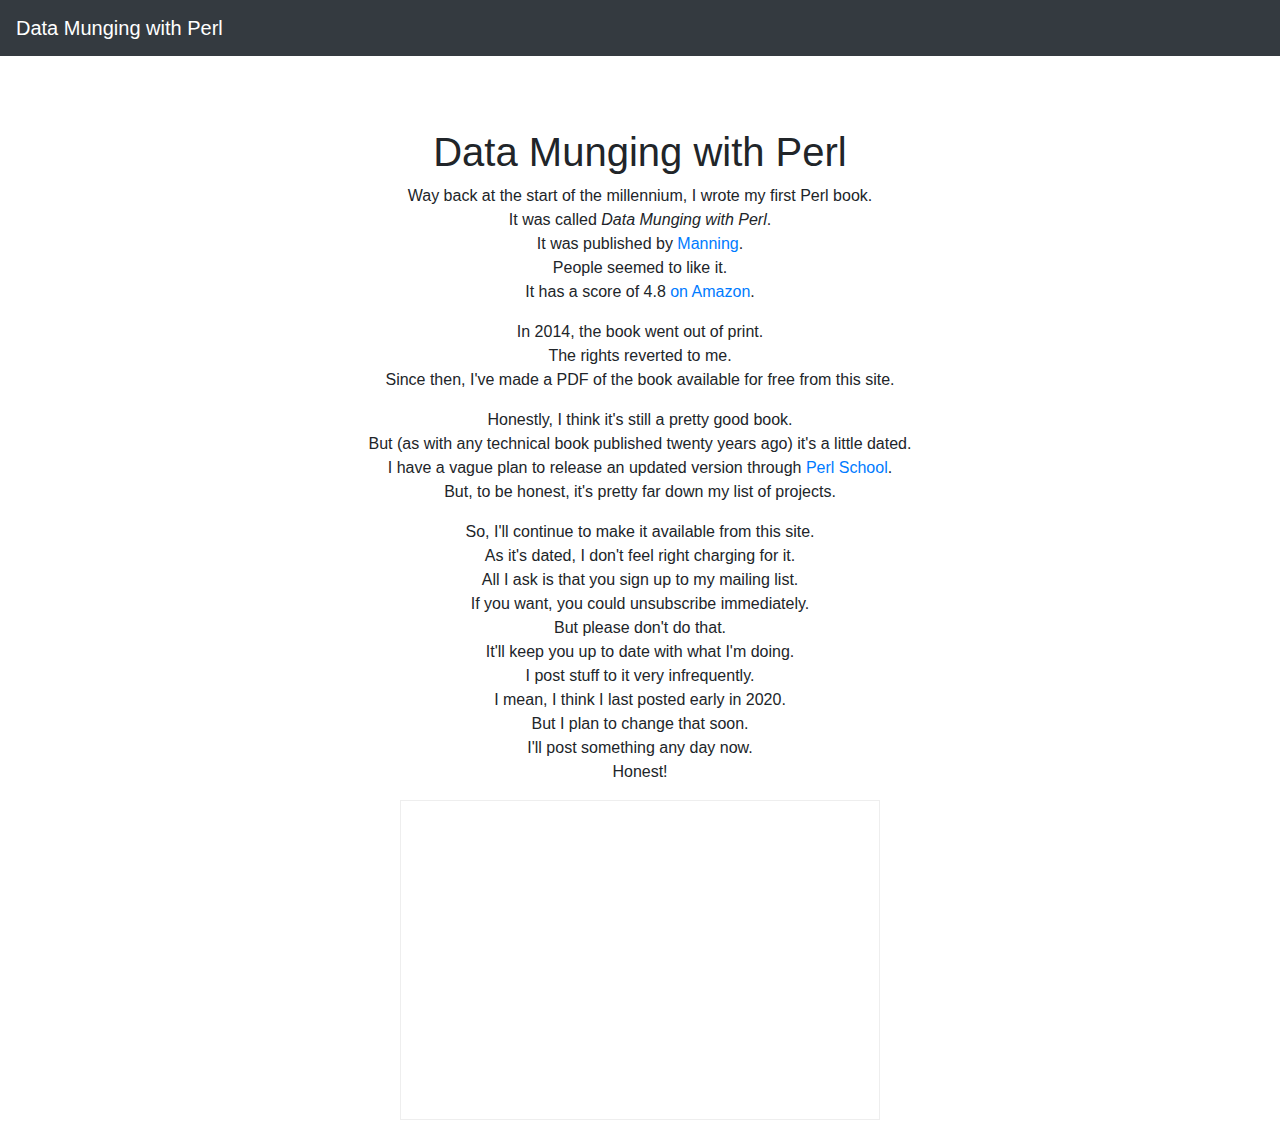
==== index.html @ 4532ad1f "Switch mailing list from Mailchimp to Substack" ====
<!doctype html>
<html lang="en">
  <head>
    <!-- Global site tag (gtag.js) - Google Analytics -->
    <script async src="https://www.googletagmanager.com/gtag/js?id=UA-56332-56"></script>
    <script>
  window.dataLayer = window.dataLayer || [];
  function gtag(){dataLayer.push(arguments);}
  gtag('js', new Date());

  gtag('config', 'UA-56332-56');
    </script>
    <meta charset="utf-8">
    <meta name="viewport" content="width=device-width, initial-scale=1, shrink-to-fit=no">
    <meta name="description" content="Data Munging with Perl: Techniques for Data Recognition, Parsing, Transformation and Filtering. Written by Perl expert Dave Cross and now available for free download.">
    <meta name="author" content="">
    <link rel="icon" href="/favicon.ico">

    <link rel="alternate" href="http://datamungingwithperl.com/" hreflang="en-gb" />
    <link rel="canonical" href="http://datamungingwithperl.com/" />

    <title>Data Munging with Perl: Read Online or Download PDF</title>

    <!-- Bootstrap core CSS -->
    <link href="https://maxcdn.bootstrapcdn.com/bootstrap/4.0.0/css/bootstrap.min.css" rel="stylesheet">

    <!-- Custom styles for this template -->
    <link href="starter-template.css" rel="stylesheet">
    <script type="application/ld+json">
{
  "@context": "https://schema.org",
  "@type": "Book",
  "name": "Data Munging with Perl",
  "author": "David Cross",
  "datePublished": "2001-02-14",
  "bookFormat": "EBook",
  "isbn": "1930110006",
  "numberOfPages": 304,
  "about": "Perl programming",
  "inLanguage": "en-US"
}
    </script>
  </head>

  <body>

    <nav class="navbar navbar-expand-md navbar-dark bg-dark fixed-top">
      <a class="navbar-brand" href="#">Data Munging with Perl</a>
      <!--
      <button class="navbar-toggler" type="button" data-toggle="collapse" data-target="#navbarsExampleDefault" aria-controls="navbarsExampleDefault" aria-expanded="false" aria-label="Toggle navigation">
        <span class="navbar-toggler-icon"></span>
      </button>

      <div class="collapse navbar-collapse" id="navbarsExampleDefault">
        <ul class="navbar-nav mr-auto">
          <li class="nav-item active">
            <a class="nav-link" href="#">Home <span class="sr-only">(current)</span></a>
          </li>
          <li class="nav-item">
            <a class="nav-link" href="#">Link</a>
          </li>
          <li class="nav-item">
            <a class="nav-link disabled" href="#">Disabled</a>
          </li>
          <li class="nav-item dropdown">
            <a class="nav-link dropdown-toggle" href="http://example.com" id="dropdown01" data-toggle="dropdown" aria-haspopup="true" aria-expanded="false">Dropdown</a>
            <div class="dropdown-menu" aria-labelledby="dropdown01">
              <a class="dropdown-item" href="#">Action</a>
              <a class="dropdown-item" href="#">Another action</a>
              <a class="dropdown-item" href="#">Something else here</a>
            </div>
          </li>
        </ul>
        <form class="form-inline my-2 my-lg-0">
          <input class="form-control mr-sm-2" type="text" placeholder="Search" aria-label="Search">
          <button class="btn btn-outline-success my-2 my-sm-0" type="submit">Search</button>
        </form>
      </div>
      -->
    </nav>

    <main class="container">

      <div class="starter-template">
        <h1>Data Munging with Perl</h1>
	<!-- div class="col">
	  <p>Hello</p>
	</div -->
	<div class="col-8">
          <p>Way back at the start of the millennium, I wrote my first Perl book.<br>
            It was called <em>Data Munging with Perl</em>.<br>
            It was published by <a href="https://manning.com/">Manning</a>.<br>
            People seemed to like it.</br>
            It has a score of 4.8
            <a href="https://www.amazon.com/Data-Munging-Perl-Recognition-Transformation/dp/1930110006/">on Amazon</a>.</p>
          <p>In 2014, the book went out of print.<br>
            The rights reverted to me.<br>
            Since then, I've made a PDF of the book available for free from this site.</p>
          <p>Honestly, I think it's still a pretty good book.<br>
            But (as with any technical book published twenty years ago) it's a little dated.<br>
            I have a vague plan to release an updated version through
              <a href="https://perlschool.com/">Perl School</a>.</br>
            But, to be honest, it's pretty far down my list of projects.</p>
          <p>So, I'll continue to make it available from this site.<br>
            As it's dated, I don't feel right charging for it.<br>
            All I ask is that you sign up to my mailing list.<br>
            If you want, you could unsubscribe immediately.<br>
            But please don't do that.<br>
            It'll keep you up to date with what I'm doing.<br>
            I post stuff to it very infrequently.<br>
            I mean, I think I last posted early in 2020.<br>
            But I plan to change that soon.<br>
            I'll post something any day now.<br>
            Honest!</p>

<iframe src="https://davecross.substack.com/embed" width="480" height="320" style="border:1px solid #EEE; background:white;" frameborder="0" scrolling="no"></iframe>

        </div> 
      </div>

    </main><!-- /.container -->

    <!-- Bootstrap core JavaScript
    ================================================== -->
    <!-- Placed at the end of the document so the pages load faster -->
    <script src="https://code.jquery.com/jquery-3.2.1.slim.min.js" integrity="sha384-KJ3o2DKtIkvYIK3UENzmM7KCkRr/rE9/Qpg6aAZGJwFDMVNA/GpGFF93hXpG5KkN" crossorigin="anonymous"></script>
    <script src="https://cdnjs.cloudflare.com/ajax/libs/popper.js/2.6.0/umd/popper.min.js" integrity="sha512-BmM0/BQlqh02wuK5Gz9yrbe7VyIVwOzD1o40yi1IsTjriX/NGF37NyXHfmFzIlMmoSIBXgqDiG1VNU6kB5dBbA==" crossorigin="anonymous"></script>
    <script src="https://maxcdn.bootstrapcdn.com/bootstrap/4.0.0/js/bootstrap.min.js"></script>
  </body>
</html>
---- starter-template.css ----
html, body, main, div {
  min-height: 100%;
  height: 100%;
  min-width: 100%;
  width: 100%;
}
body {
  padding-top: 5rem;
}

.starter-template {
  padding: 3rem 1.5rem;
  text-align: center;
}

div.col {
  border: solid 1px red;
}

div.col-6 {
  border: solid 1px yellow;
}
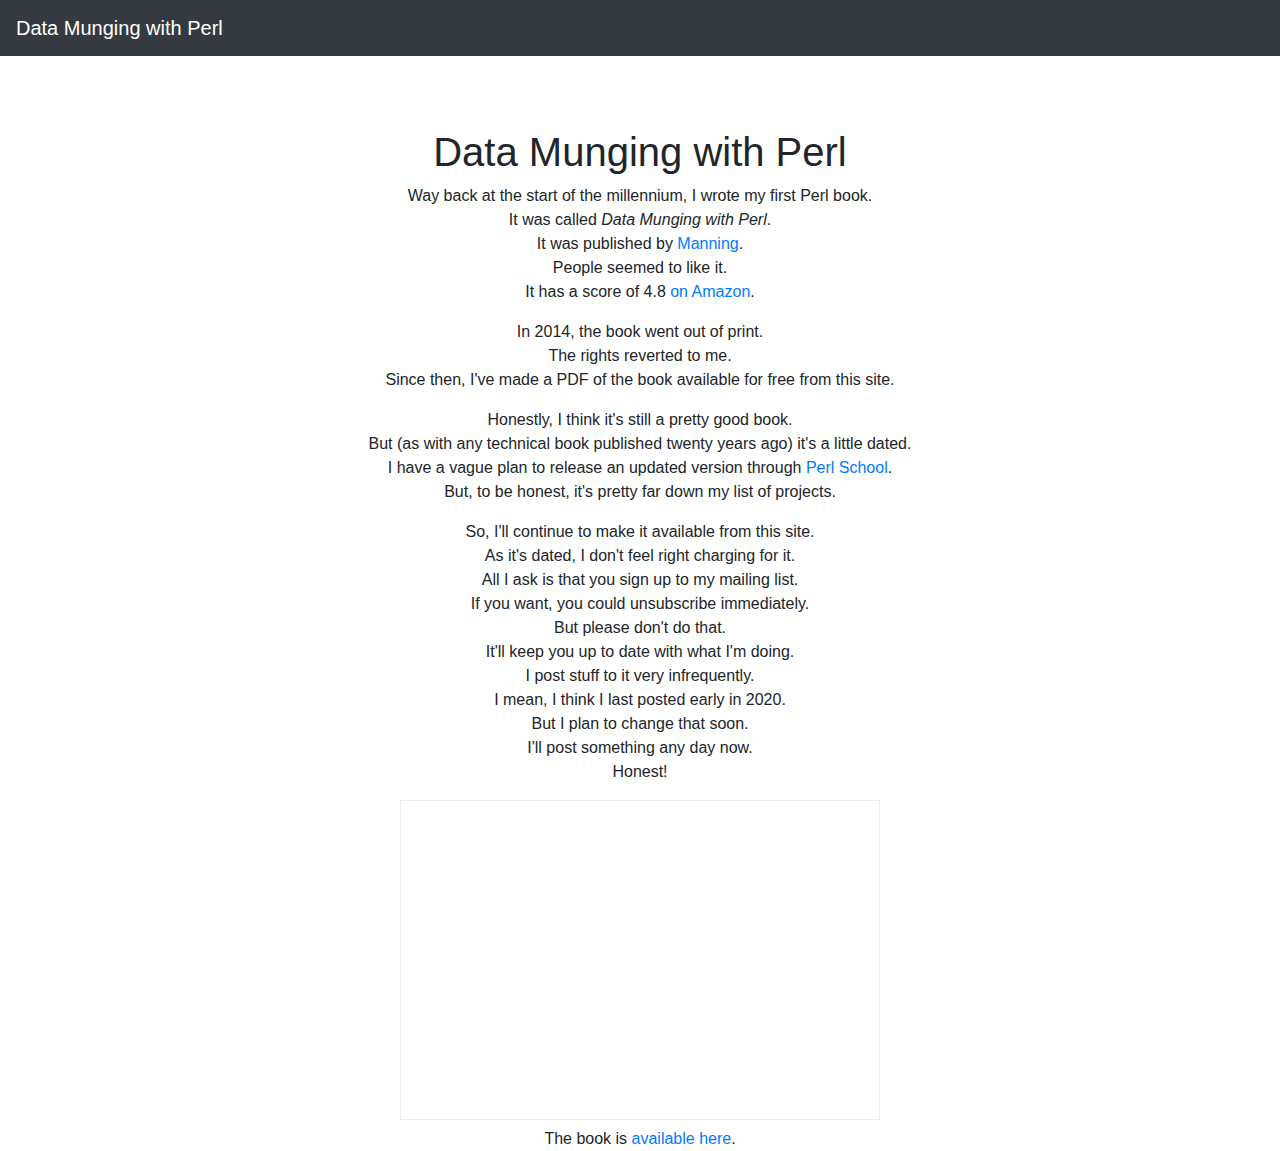
==== commit a1cc5385: "Add a link to the book page" ====
--- a/index.html
+++ b/index.html
@@ -115,6 +115,8 @@
 
 <iframe src="https://davecross.substack.com/embed" width="480" height="320" style="border:1px solid #EEE; background:white;" frameborder="0" scrolling="no"></iframe>
 
+          <p>The book is <a href="/dmp/">available here</a>.</p>
+
         </div> 
       </div>
 
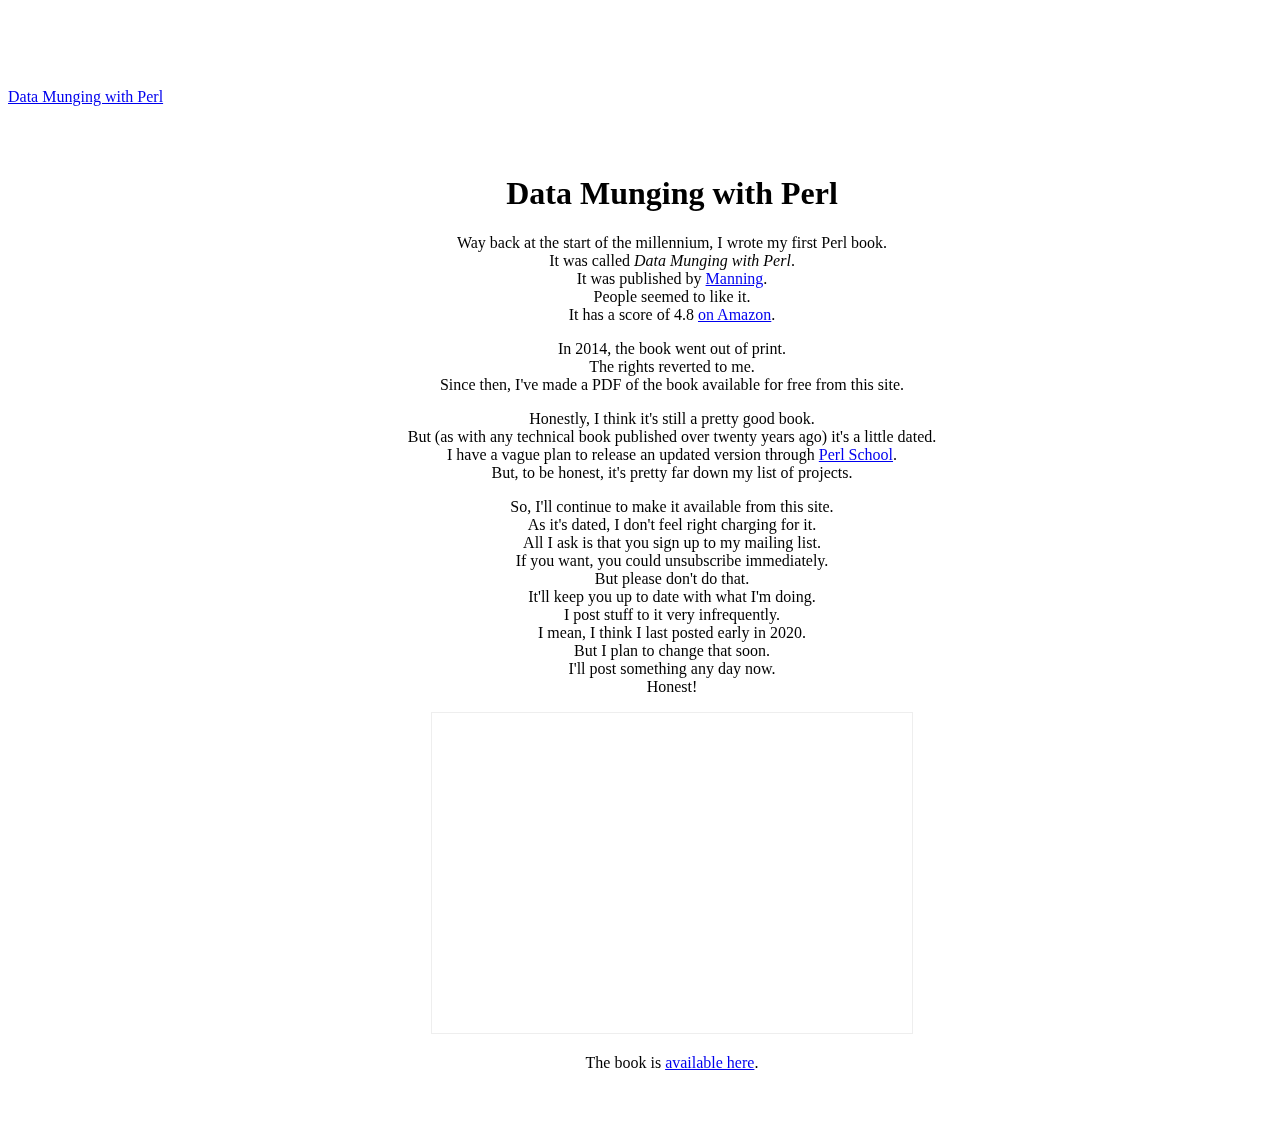
==== commit 00842571: "Switch to Bootstrap 5.3.2" ====
--- a/index.html
+++ b/index.html
@@ -1,14 +1,14 @@
 <!doctype html>
 <html lang="en">
   <head>
-    <!-- Global site tag (gtag.js) - Google Analytics -->
-    <script async src="https://www.googletagmanager.com/gtag/js?id=UA-56332-56"></script>
+    <!-- Google tag (gtag.js) -->
+    <script async src="https://www.googletagmanager.com/gtag/js?id=G-6STYSFPJRD"></script>
     <script>
-  window.dataLayer = window.dataLayer || [];
-  function gtag(){dataLayer.push(arguments);}
-  gtag('js', new Date());
+      window.dataLayer = window.dataLayer || [];
+      function gtag(){dataLayer.push(arguments);}
+      gtag('js', new Date());
 
-  gtag('config', 'UA-56332-56');
+      gtag('config', 'G-6STYSFPJRD');
     </script>
     <meta charset="utf-8">
     <meta name="viewport" content="width=device-width, initial-scale=1, shrink-to-fit=no">
@@ -22,7 +22,10 @@
     <title>Data Munging with Perl: Read Online or Download PDF</title>
 
     <!-- Bootstrap core CSS -->
-    <link href="https://maxcdn.bootstrapcdn.com/bootstrap/4.0.0/css/bootstrap.min.css" rel="stylesheet">
+    <link rel="stylesheet"
+          href="https://cdn.jsdelivr.net/npm/bootstrap@5.3.2/dist/css/bootstrap.min.css"
+          integrity="sha384-T3c6CoIi6uLrA9TneNEoa7RxnatzjcDSCmG1MXxSR1GAsXEV/Dwwykc2MPK8M2HN"
+          crossorigin="anonymous">
 
     <!-- Custom styles for this template -->
     <link href="starter-template.css" rel="stylesheet">
@@ -43,9 +46,8 @@
   </head>
 
   <body>
-
     <nav class="navbar navbar-expand-md navbar-dark bg-dark fixed-top">
-      <a class="navbar-brand" href="#">Data Munging with Perl</a>
+      <a class="navbar-brand ms-3" href="#">Data Munging with Perl</a>
       <!--
       <button class="navbar-toggler" type="button" data-toggle="collapse" data-target="#navbarsExampleDefault" aria-controls="navbarsExampleDefault" aria-expanded="false" aria-label="Toggle navigation">
         <span class="navbar-toggler-icon"></span>
@@ -72,7 +74,7 @@
           </li>
         </ul>
         <form class="form-inline my-2 my-lg-0">
-          <input class="form-control mr-sm-2" type="text" placeholder="Search" aria-label="Search">
+          <input class="form-control me-sm-2" type="text" placeholder="Search" aria-label="Search">
           <button class="btn btn-outline-success my-2 my-sm-0" type="submit">Search</button>
         </form>
       </div>
@@ -83,10 +85,7 @@
 
       <div class="starter-template">
         <h1>Data Munging with Perl</h1>
-	<!-- div class="col">
-	  <p>Hello</p>
-	</div -->
-	<div class="col-8">
+	      <div class="col-8">
           <p>Way back at the start of the millennium, I wrote my first Perl book.<br>
             It was called <em>Data Munging with Perl</em>.<br>
             It was published by <a href="https://manning.com/">Manning</a>.<br>
@@ -97,7 +96,7 @@
             The rights reverted to me.<br>
             Since then, I've made a PDF of the book available for free from this site.</p>
           <p>Honestly, I think it's still a pretty good book.<br>
-            But (as with any technical book published twenty years ago) it's a little dated.<br>
+            But (as with any technical book published over twenty years ago) it's a little dated.<br>
             I have a vague plan to release an updated version through
               <a href="https://perlschool.com/">Perl School</a>.</br>
             But, to be honest, it's pretty far down my list of projects.</p>
@@ -113,8 +112,10 @@
             I'll post something any day now.<br>
             Honest!</p>
 
-<iframe src="https://davecross.substack.com/embed" width="480" height="320" style="border:1px solid #EEE; background:white;" frameborder="0" scrolling="no"></iframe>
-
+          <iframe src="https://davecross.substack.com/embed"
+                  width="480" height="320"
+                  style="border:1px solid #EEE; background:white; z-index: -1; position: relative;"
+                  frameborder="0" scrolling="no"></iframe>
           <p>The book is <a href="/dmp/">available here</a>.</p>
 
         </div> 
@@ -125,8 +126,8 @@
     <!-- Bootstrap core JavaScript
     ================================================== -->
     <!-- Placed at the end of the document so the pages load faster -->
-    <script src="https://code.jquery.com/jquery-3.2.1.slim.min.js" integrity="sha384-KJ3o2DKtIkvYIK3UENzmM7KCkRr/rE9/Qpg6aAZGJwFDMVNA/GpGFF93hXpG5KkN" crossorigin="anonymous"></script>
-    <script src="https://cdnjs.cloudflare.com/ajax/libs/popper.js/2.6.0/umd/popper.min.js" integrity="sha512-BmM0/BQlqh02wuK5Gz9yrbe7VyIVwOzD1o40yi1IsTjriX/NGF37NyXHfmFzIlMmoSIBXgqDiG1VNU6kB5dBbA==" crossorigin="anonymous"></script>
-    <script src="https://maxcdn.bootstrapcdn.com/bootstrap/4.0.0/js/bootstrap.min.js"></script>
+    <script src="https://cdn.jsdelivr.net/npm/bootstrap@5.3.2/dist/js/bootstrap.min.js"
+            integrity="sha384-BBtl+eGJRgqQAUMxJ7pMwbEyER4l1g+O15P+16Ep7Q9Q+zqX6gSbd85u4mG4QzX+"
+            crossorigin="anonymous"></script>
   </body>
 </html>
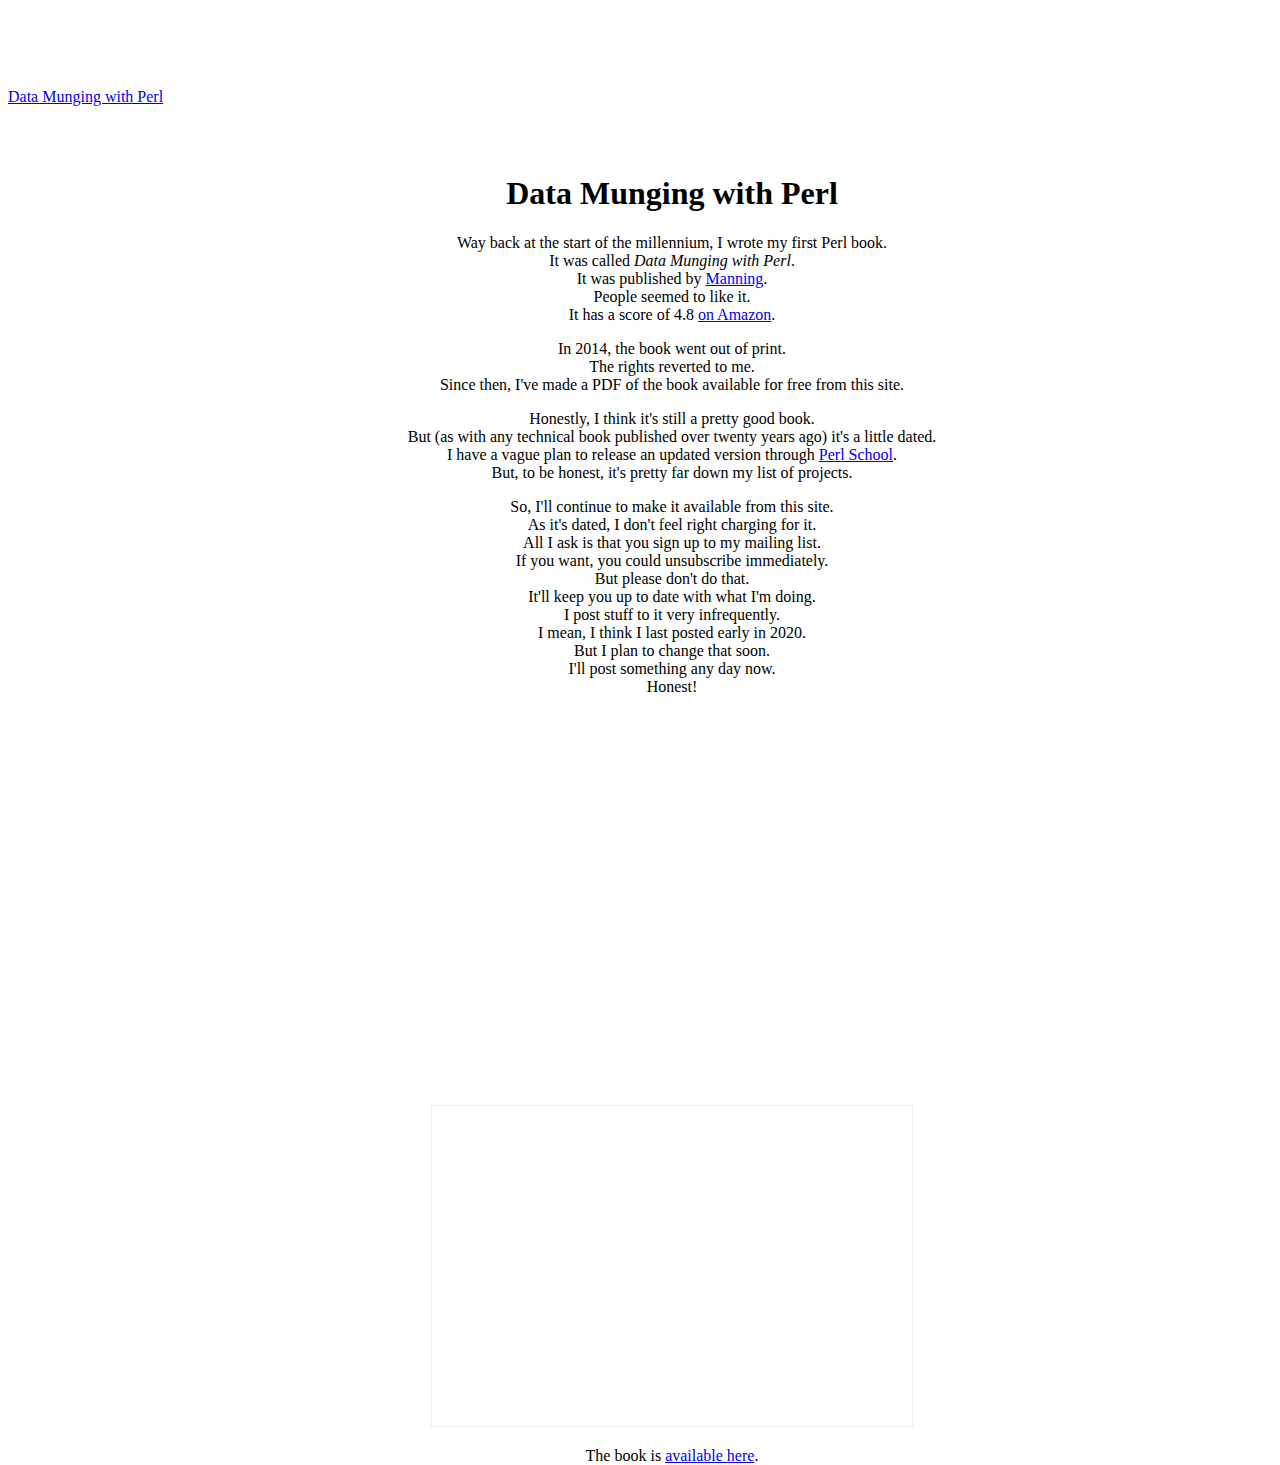
==== commit 82550789: "Fix Substack iframe problems" ====
--- a/index.html
+++ b/index.html
@@ -84,41 +84,42 @@
     <main class="container">
 
       <div class="starter-template">
-        <h1>Data Munging with Perl</h1>
-	      <div class="col-8">
-          <p>Way back at the start of the millennium, I wrote my first Perl book.<br>
-            It was called <em>Data Munging with Perl</em>.<br>
-            It was published by <a href="https://manning.com/">Manning</a>.<br>
-            People seemed to like it.</br>
-            It has a score of 4.8
-            <a href="https://www.amazon.com/Data-Munging-Perl-Recognition-Transformation/dp/1930110006/">on Amazon</a>.</p>
-          <p>In 2014, the book went out of print.<br>
-            The rights reverted to me.<br>
-            Since then, I've made a PDF of the book available for free from this site.</p>
-          <p>Honestly, I think it's still a pretty good book.<br>
-            But (as with any technical book published over twenty years ago) it's a little dated.<br>
-            I have a vague plan to release an updated version through
-              <a href="https://perlschool.com/">Perl School</a>.</br>
-            But, to be honest, it's pretty far down my list of projects.</p>
-          <p>So, I'll continue to make it available from this site.<br>
-            As it's dated, I don't feel right charging for it.<br>
-            All I ask is that you sign up to my mailing list.<br>
-            If you want, you could unsubscribe immediately.<br>
-            But please don't do that.<br>
-            It'll keep you up to date with what I'm doing.<br>
-            I post stuff to it very infrequently.<br>
-            I mean, I think I last posted early in 2020.<br>
-            But I plan to change that soon.<br>
-            I'll post something any day now.<br>
-            Honest!</p>
+        <div class="content-above-iframe" style="position: relative; z-index: 2;">
+          <h1>Data Munging with Perl</h1>
+	        <div class="col-8">
+            <p>Way back at the start of the millennium, I wrote my first Perl book.<br>
+              It was called <em>Data Munging with Perl</em>.<br>
+              It was published by <a href="https://manning.com/">Manning</a>.<br>
+              People seemed to like it.</br>
+              It has a score of 4.8
+              <a href="https://www.amazon.com/Data-Munging-Perl-Recognition-Transformation/dp/1930110006/">on Amazon</a>.</p>
+            <p>In 2014, the book went out of print.<br>
+              The rights reverted to me.<br>
+              Since then, I've made a PDF of the book available for free from this site.</p>
+            <p>Honestly, I think it's still a pretty good book.<br>
+              But (as with any technical book published over twenty years ago) it's a little dated.<br>
+              I have a vague plan to release an updated version through
+                <a href="https://perlschool.com/">Perl School</a>.</br>
+              But, to be honest, it's pretty far down my list of projects.</p>
+            <p>So, I'll continue to make it available from this site.<br>
+              As it's dated, I don't feel right charging for it.<br>
+              All I ask is that you sign up to my mailing list.<br>
+              If you want, you could unsubscribe immediately.<br>
+              But please don't do that.<br>
+              It'll keep you up to date with what I'm doing.<br>
+              I post stuff to it very infrequently.<br>
+              I mean, I think I last posted early in 2020.<br>
+              But I plan to change that soon.<br>
+              I'll post something any day now.<br>
+              Honest!</p>
+          </div>
+        </div>
 
-          <iframe src="https://davecross.substack.com/embed"
-                  width="480" height="320"
-                  style="border:1px solid #EEE; background:white; z-index: -1; position: relative;"
-                  frameborder="0" scrolling="no"></iframe>
-          <p>The book is <a href="/dmp/">available here</a>.</p>
-
-        </div> 
+        <iframe src="https://davecross.substack.com/embed"
+                width="480" height="320"
+                style="margin-top: 30px; border:1px solid #EEE; background:white; position: relative;"
+                frameborder="0" scrolling="no"></iframe>
+        <p>The book is <a href="/dmp/">available here</a>.</p>
       </div>
 
     </main><!-- /.container -->
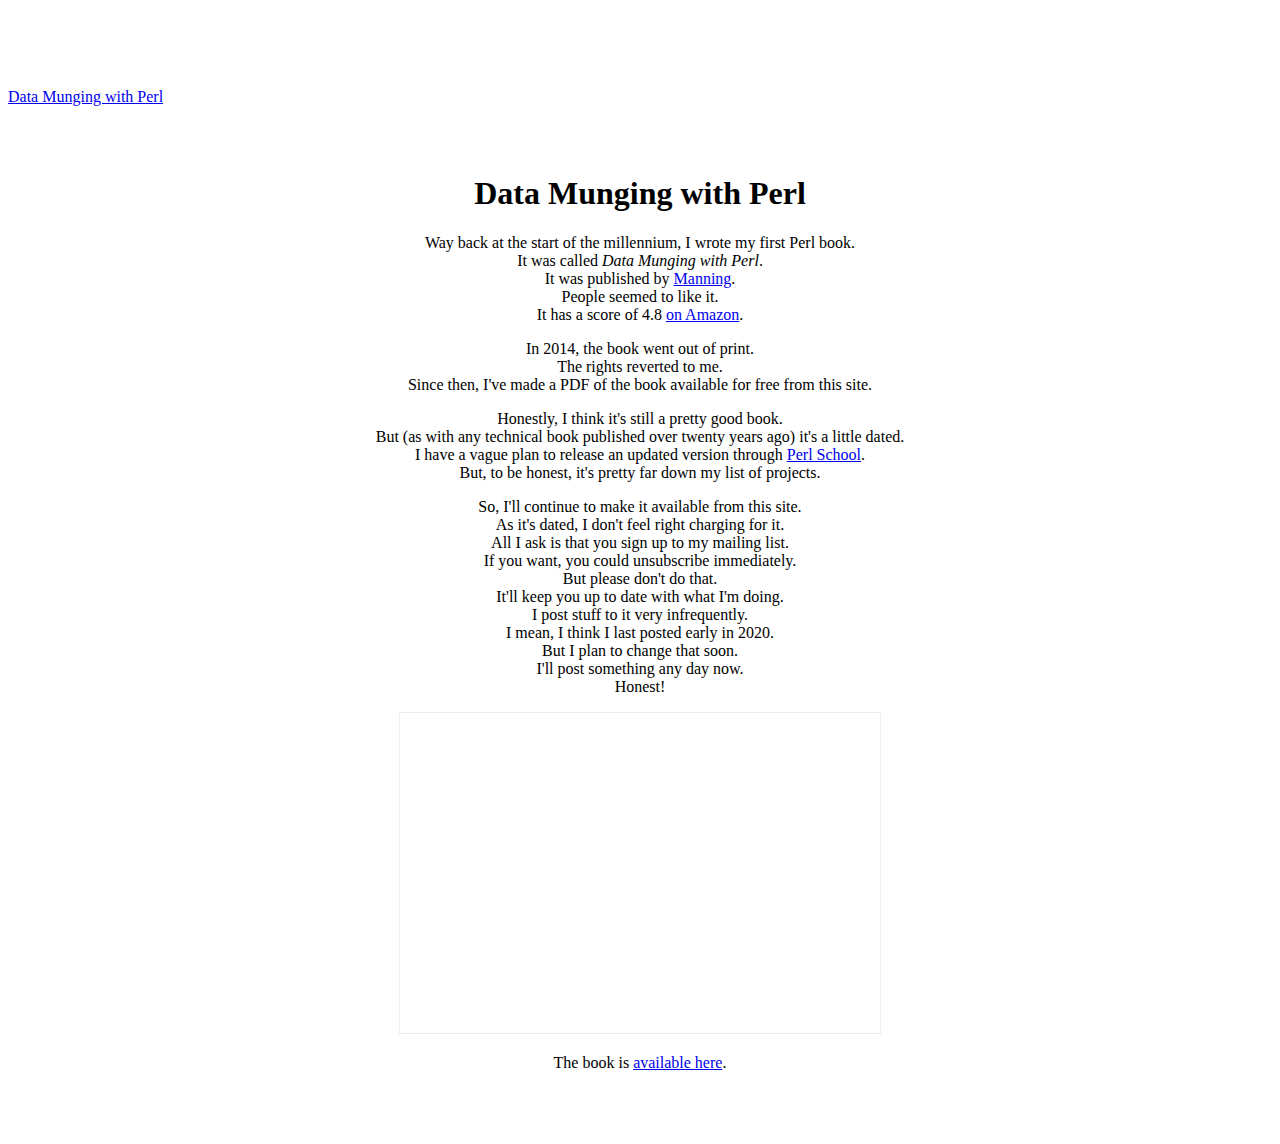
==== commit 9e48fb0d: "Simplify a few bits of CSS and HTML" ====
--- a/index.html
+++ b/index.html
@@ -82,11 +82,10 @@
     </nav>
 
     <main class="container">
-
       <div class="starter-template">
-        <div class="content-above-iframe" style="position: relative; z-index: 2;">
-          <h1>Data Munging with Perl</h1>
-	        <div class="col-8">
+        <div class="row">
+          <div class="col-8">    
+            <h1>Data Munging with Perl</h1>
             <p>Way back at the start of the millennium, I wrote my first Perl book.<br>
               It was called <em>Data Munging with Perl</em>.<br>
               It was published by <a href="https://manning.com/">Manning</a>.<br>
@@ -115,13 +114,15 @@
           </div>
         </div>
 
-        <iframe src="https://davecross.substack.com/embed"
+        <div class="row">
+          <div class="col-12">
+            <iframe src="https://davecross.substack.com/embed"
                 width="480" height="320"
-                style="margin-top: 30px; border:1px solid #EEE; background:white; position: relative;"
+                style="border:1px solid #EEE; background:white; position: relative;"
                 frameborder="0" scrolling="no"></iframe>
-        <p>The book is <a href="/dmp/">available here</a>.</p>
-      </div>
-
+          </div>
+          <p>The book is <a href="/dmp/">available here</a>.</p>
+        </div>
     </main><!-- /.container -->
 
     <!-- Bootstrap core JavaScript
--- a/starter-template.css
+++ b/starter-template.css
@@ -1,11 +1,10 @@
-html, body, main, div {
-  min-height: 100%;
-  height: 100%;
-  min-width: 100%;
-  width: 100%;
-}
+
 body {
   padding-top: 5rem;
+}
+
+.col-8 {
+  width: 100%;
 }
 
 .starter-template {
@@ -13,10 +12,3 @@
   text-align: center;
 }
 
-div.col {
-  border: solid 1px red;
-}
-
-div.col-6 {
-  border: solid 1px yellow;
-}
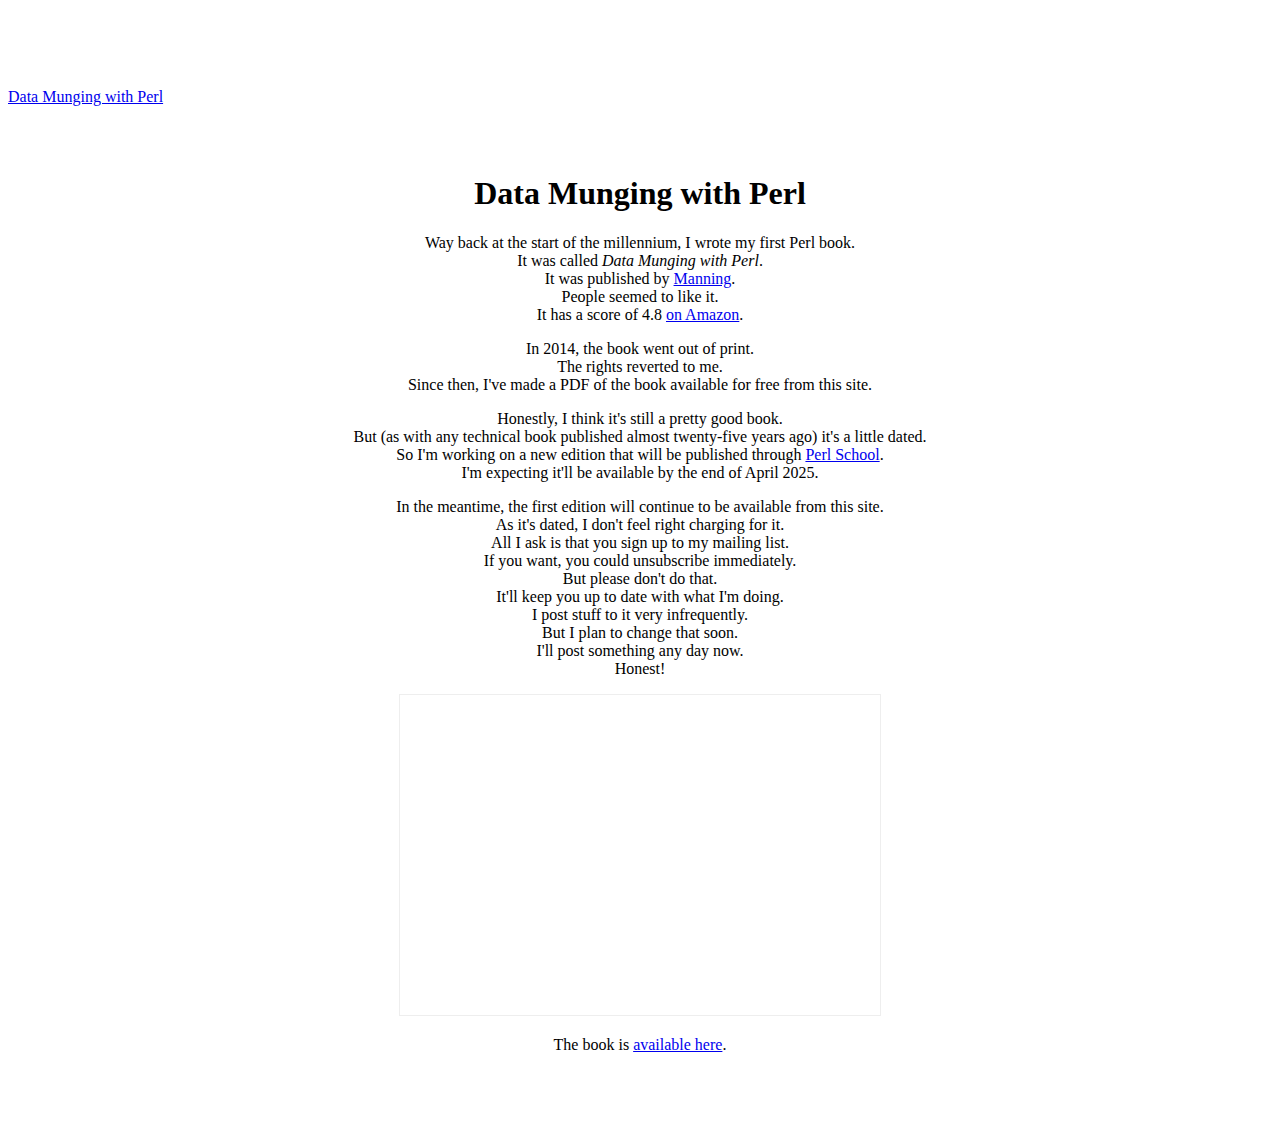
==== commit 8d169d71: "Update to include DMP2 being almost real" ====
--- a/index.html
+++ b/index.html
@@ -48,80 +48,46 @@
   <body>
     <nav class="navbar navbar-expand-md navbar-dark bg-dark fixed-top">
       <a class="navbar-brand ms-3" href="#">Data Munging with Perl</a>
-      <!--
-      <button class="navbar-toggler" type="button" data-toggle="collapse" data-target="#navbarsExampleDefault" aria-controls="navbarsExampleDefault" aria-expanded="false" aria-label="Toggle navigation">
-        <span class="navbar-toggler-icon"></span>
-      </button>
-
-      <div class="collapse navbar-collapse" id="navbarsExampleDefault">
-        <ul class="navbar-nav mr-auto">
-          <li class="nav-item active">
-            <a class="nav-link" href="#">Home <span class="sr-only">(current)</span></a>
-          </li>
-          <li class="nav-item">
-            <a class="nav-link" href="#">Link</a>
-          </li>
-          <li class="nav-item">
-            <a class="nav-link disabled" href="#">Disabled</a>
-          </li>
-          <li class="nav-item dropdown">
-            <a class="nav-link dropdown-toggle" href="http://example.com" id="dropdown01" data-toggle="dropdown" aria-haspopup="true" aria-expanded="false">Dropdown</a>
-            <div class="dropdown-menu" aria-labelledby="dropdown01">
-              <a class="dropdown-item" href="#">Action</a>
-              <a class="dropdown-item" href="#">Another action</a>
-              <a class="dropdown-item" href="#">Something else here</a>
-            </div>
-          </li>
-        </ul>
-        <form class="form-inline my-2 my-lg-0">
-          <input class="form-control me-sm-2" type="text" placeholder="Search" aria-label="Search">
-          <button class="btn btn-outline-success my-2 my-sm-0" type="submit">Search</button>
-        </form>
-      </div>
-      -->
     </nav>
 
     <main class="container">
-      <div class="starter-template">
-        <div class="row">
-          <div class="col-8">    
-            <h1>Data Munging with Perl</h1>
-            <p>Way back at the start of the millennium, I wrote my first Perl book.<br>
-              It was called <em>Data Munging with Perl</em>.<br>
-              It was published by <a href="https://manning.com/">Manning</a>.<br>
-              People seemed to like it.</br>
-              It has a score of 4.8
-              <a href="https://www.amazon.com/Data-Munging-Perl-Recognition-Transformation/dp/1930110006/">on Amazon</a>.</p>
-            <p>In 2014, the book went out of print.<br>
-              The rights reverted to me.<br>
-              Since then, I've made a PDF of the book available for free from this site.</p>
-            <p>Honestly, I think it's still a pretty good book.<br>
-              But (as with any technical book published over twenty years ago) it's a little dated.<br>
-              I have a vague plan to release an updated version through
-                <a href="https://perlschool.com/">Perl School</a>.</br>
-              But, to be honest, it's pretty far down my list of projects.</p>
-            <p>So, I'll continue to make it available from this site.<br>
-              As it's dated, I don't feel right charging for it.<br>
-              All I ask is that you sign up to my mailing list.<br>
-              If you want, you could unsubscribe immediately.<br>
-              But please don't do that.<br>
-              It'll keep you up to date with what I'm doing.<br>
-              I post stuff to it very infrequently.<br>
-              I mean, I think I last posted early in 2020.<br>
-              But I plan to change that soon.<br>
-              I'll post something any day now.<br>
-              Honest!</p>
-          </div>
+      <div class="starter-template row">
+        <div class="col-8 mx-auto">
+          <h1 class="mb-4">Data Munging with Perl</h1>
+          <p>Way back at the start of the millennium, I wrote my first Perl book.<br>
+            It was called <em>Data Munging with Perl</em>.<br>
+            It was published by <a href="https://manning.com/">Manning</a>.<br>
+            People seemed to like it.</br>
+            It has a score of 4.8
+            <a href="https://www.amazon.com/Data-Munging-Perl-Recognition-Transformation/dp/1930110006/">on Amazon</a>.</p>
+          <p>In 2014, the book went out of print.<br>
+            The rights reverted to me.<br>
+            Since then, I've made a PDF of the book available for free from this site.</p>
+          <p>Honestly, I think it's still a pretty good book.<br>
+            But (as with any technical book published almost twenty-five years ago) it's a little dated.<br>
+            So I'm working on a new edition that will be published through
+            <a href="https://perlschool.com/">Perl School</a>.<br>
+            I'm expecting it'll be available by the end of April 2025.</p>
+          <p>In the meantime, the first edition will continue to be available from this site.<br>
+            As it's dated, I don't feel right charging for it.<br>
+            All I ask is that you sign up to my mailing list.<br>
+            If you want, you could unsubscribe immediately.<br>
+            But please don't do that.<br>
+            It'll keep you up to date with what I'm doing.<br>
+            I post stuff to it very infrequently.<br>
+            But I plan to change that soon.<br>
+            I'll post something any day now.<br>
+            Honest!</p>
         </div>
 
         <div class="row">
-          <div class="col-12">
+          <div class="col-8 mx-auto">
             <iframe src="https://davecross.substack.com/embed"
                 width="480" height="320"
                 style="border:1px solid #EEE; background:white; position: relative;"
                 frameborder="0" scrolling="no"></iframe>
+            <p>The book is <a href="/dmp/">available here</a>.</p>
           </div>
-          <p>The book is <a href="/dmp/">available here</a>.</p>
         </div>
     </main><!-- /.container -->
 
--- a/starter-template.css
+++ b/starter-template.css
@@ -12,3 +12,7 @@
   text-align: center;
 }
 
+.pdf {
+  width: 100%;
+  height: 80vh;
+}
